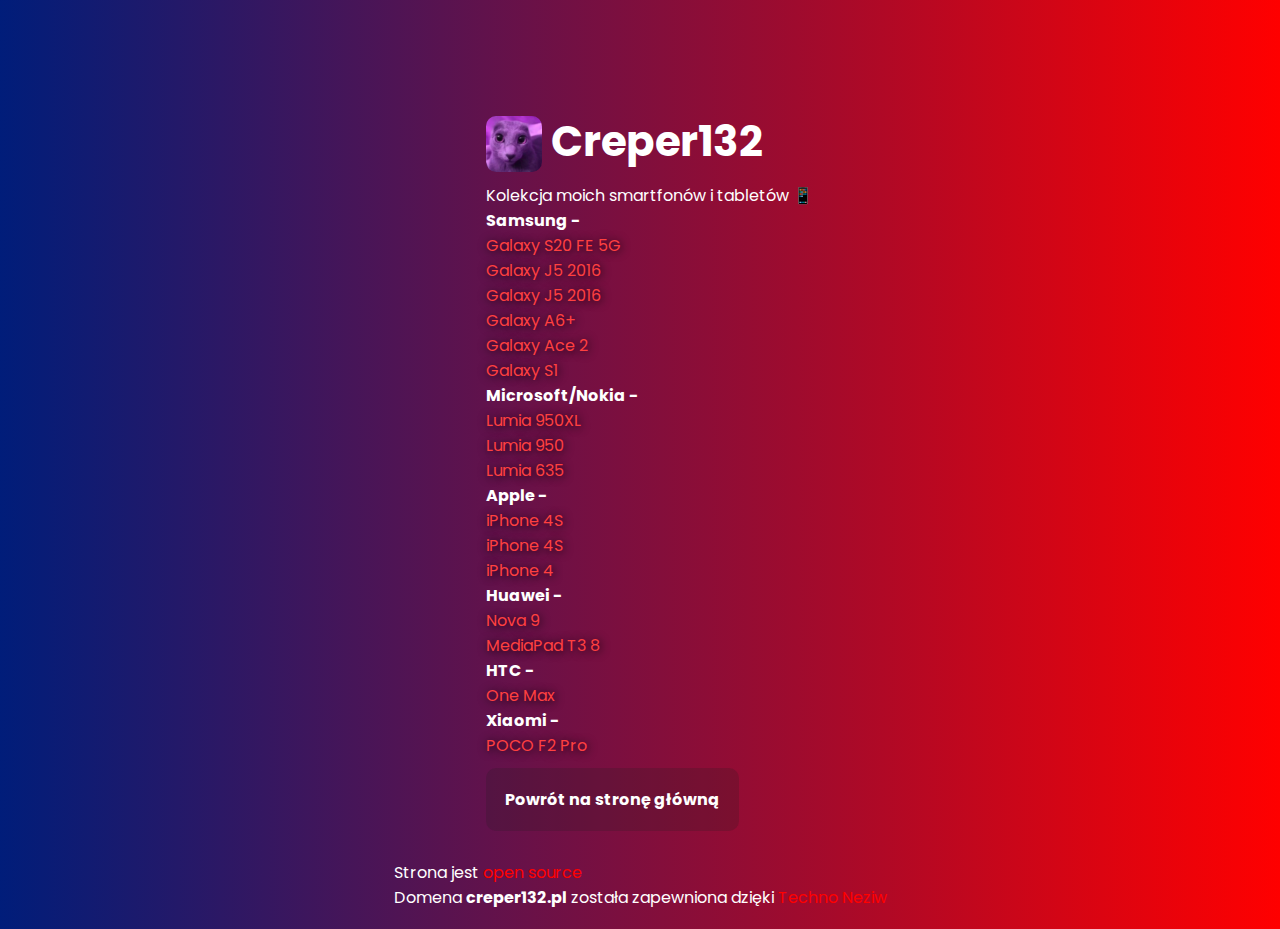
==== devices.html @ c4571285 "Move phones to other page" ====
<!-- 
    Made by Creper132
    https://github.com/Creper132/personal-website
 -->
 
<!DOCTYPE html>
<html lang="pl">
    <head>
        <meta charset="UTF-8">
        <meta http-equiv="X-UA-Compatible" content="IE=edge">
        <meta name="viewport" content="width=device-width, initial-scale=1.0">
        <meta name="google-site-verification" content="jRijMQX01g6v0N4UG2mWwfrbb2Lo2qADZRsaB3kxtCU">
        <title>Creper132</title>
        <meta name="title" content="Creper132">
        <meta name="description" content="Strona Crepera132. Znajdziesz tutaj informacje o mnie i linki do moich socialmedia.">
        <link rel="icon" href="./images/avatar-new.png">
        <meta property="og:type" content="website">
        <meta property="og:title" content="Creper132">
        <meta property="og:description" content="Świetna stornka...">
        <meta property="og:image" content="https://creper132.pl/images/avatar-new.png">
        <meta name="theme-color" content="#ff4040">
        <link rel="stylesheet" href="./css/style.css">
        <link 
            rel="stylesheet" 
            href="https://cdnjs.cloudflare.com/ajax/libs/font-awesome/6.3.0/css/all.min.css" 
            integrity="sha512-SzlrxWUlpfuzQ+pcUCosxcglQRNAq/DZjVsC0lE40xsADsfeQoEypE+enwcOiGjk/bSuGGKHEyjSoQ1zVisanQ==" 
            crossorigin="anonymous" 
            referrerpolicy="no-referrer"
        />
    </head>
    <body>
        <header></header>
        <main>
            <h1><img src="./images/avatar-new.png" alt=""> Creper132</h1>
            <p>
                Kolekcja moich smartfonów i tabletów 📱
                <br>
                <b>Samsung -</b>
                <ul class=device>
                    <li>Galaxy S20 FE 5G</li>
                    <li>Galaxy J5 2016</li>
                    <li>Galaxy J5 2016</li>
                    <li>Galaxy A6+</li>
                    <li>Galaxy Ace 2</li>
                    <li>Galaxy S1</li>
                </ul>
                <b>Microsoft/Nokia -</b>
                <ul class="device">
                    <li>Lumia 950XL</li>
                    <li>Lumia 950</li>
                    <li>Lumia 635</li>
                </ul>
                <b>Apple -</b>
                <ul class="device">
                    <li>iPhone 4S</li>
                    <li>iPhone 4S</li>
                    <li>iPhone 4</li>
                </ul>
                <b>Huawei -</b>
                <ul class="device">
                    <li>Nova 9</li>
                    <li>MediaPad T3 8</li>
                </ul>
                <b>HTC -</b>
                <ul class="device">
                    <li>One Max</li>
                </ul>
                <b>Xiaomi -</b>
                <ul class="device">
                    <li>POCO F2 Pro</li>
                </ul>
                <a href="./index.html"><button><span>Powrót na stronę główną</span></button></a>
            </p>
        </main>
        <footer>
            <p>
                Strona jest <a href="https://github.com/Creper132/personal-website" target="_blank">open source</a><br>
                Domena <b>creper132.pl</b> została zapewniona dzięki <a href="https://github.com/neziw">Techno Neziw</a>
            </p>
        </footer>
    </body>
</html>
---- css/style.css ----
/* 
    Made by Creper132
    https://github.com/Creper132/personal-website
*/

@import url('https://fonts.googleapis.com/css2?family=Poppins:wght@400;700&display=swap');

* {
    font-family: 'Poppins', sans-serif;
    margin: 0;
    padding: 0;
}

body {
    display: flex;
    justify-content: space-between;
    align-items: center;
    flex-direction: column;
    height: 100vh;
    font-size: 16px;
    background: rgb(0,0,0);
    background: linear-gradient(90deg, rgba(0,29,122,1) 0%, rgba(255,0,0,1) 100%);
    color: white;
    cursor: url('../cursors/normal.cur'), default;
}

h1 {
    font-size: 42px;
    margin: 10px 0;
    font-weight: bold;
}

h1 img {
    width: 56px;
    vertical-align: middle;
    border-radius: 10px; 
}

a {
    text-decoration: none;
    color: white;
}

a, i, button {
    cursor: url('../cursors/link.cur'), pointer;
}

main {
    padding-left: 19px;
    margin-top: 100px;
}

a {
    color: red;
}

a:visited {
    color: lightgreen;
}

nav {
    margin-top: 20px;
}

nav a {
    padding: 10px;
    display: inline-block;
    transition: all .5s ease-in-out;
}

nav a:hover {
    transform: scale(1.2);
}

nav a:hover i {
    color: #ff4040;
}

nav a i {
    font-size: 36px;
    color: white;
}

button {
    background-color: rgba(30, 30, 30, 0.2);
    color: white;
    border: none;
    outline: none;
    padding: 19px;
    min-height: 50px;
    margin: 10px 0;
    font-weight: bold;
    border-radius: 10px;
    transition: all .5s ease-in-out;
    min-width: 40%;
}

button span {
    font-size: 16px;
}

button:hover {
    transform: scale(1.1);
    margin: 10px;
    background-color: rgba(30, 30, 30, 0.5);
}

footer {
    padding: 19px;
}

ul {
    list-style: none;
}

.device {
    color: #ff4040;
    text-shadow: 1px 1px 10px black;
}
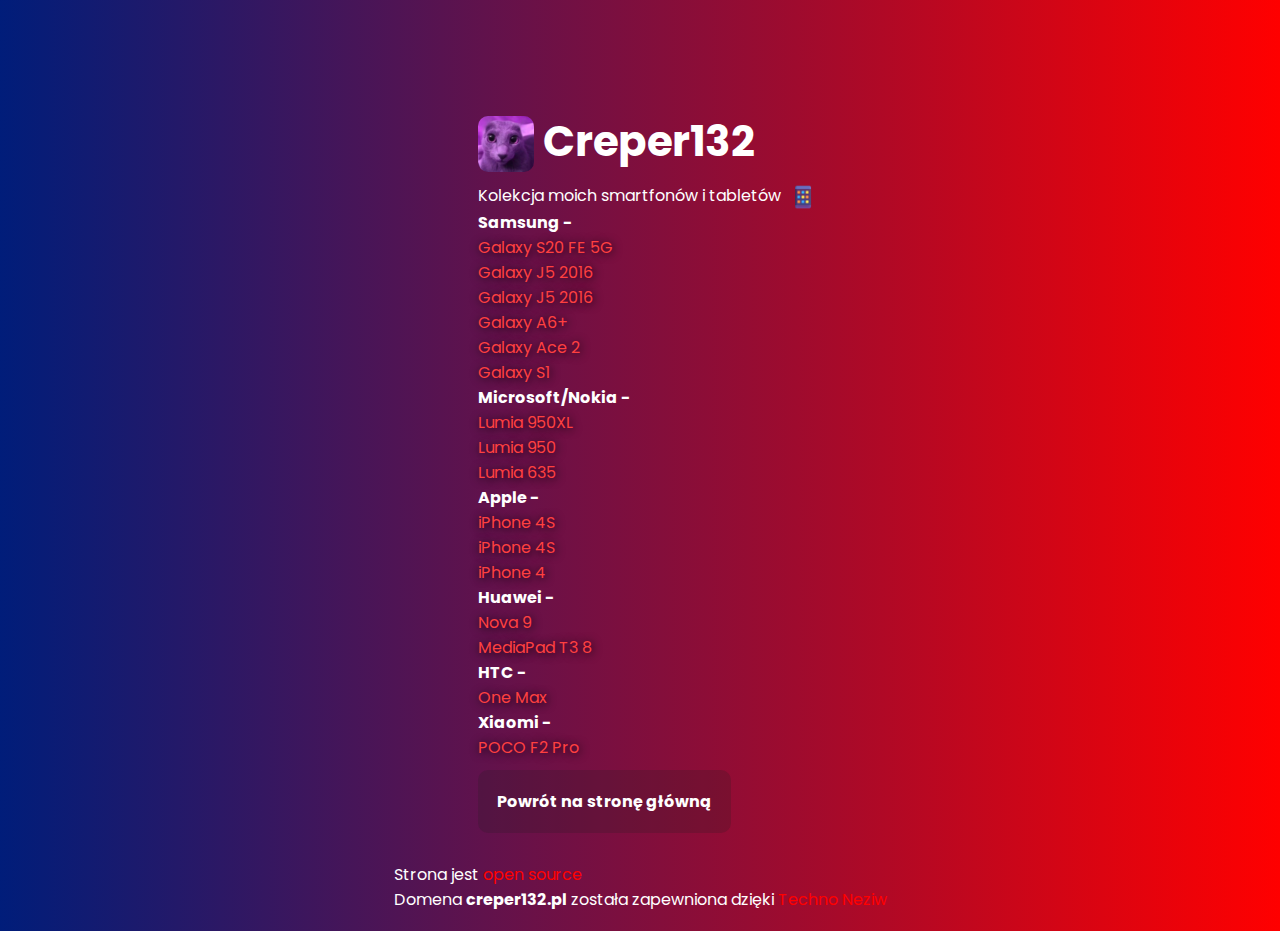
==== commit 3e443c9d: "Apply new emojis to other webpages" ====
--- a/devices.html
+++ b/devices.html
@@ -33,7 +33,7 @@
         <main>
             <h1><img src="./images/avatar-new.png" alt=""> Creper132</h1>
             <p>
-                Kolekcja moich smartfonów i tabletów 📱
+                Kolekcja moich smartfonów i tabletów <img class="emoji" src="./images/mobile-phone-emoji.png" alt="">
                 <br>
                 <b>Samsung -</b>
                 <ul class=device>
--- a/css/style.css
+++ b/css/style.css
@@ -22,6 +22,12 @@
     background: linear-gradient(90deg, rgba(0,29,122,1) 0%, rgba(255,0,0,1) 100%);
     color: white;
     cursor: url('../cursors/normal.cur'), default;
+}
+
+.emoji {
+    width: 26px;
+    margin: 0 5px;
+    vertical-align: middle;
 }
 
 h1 {
